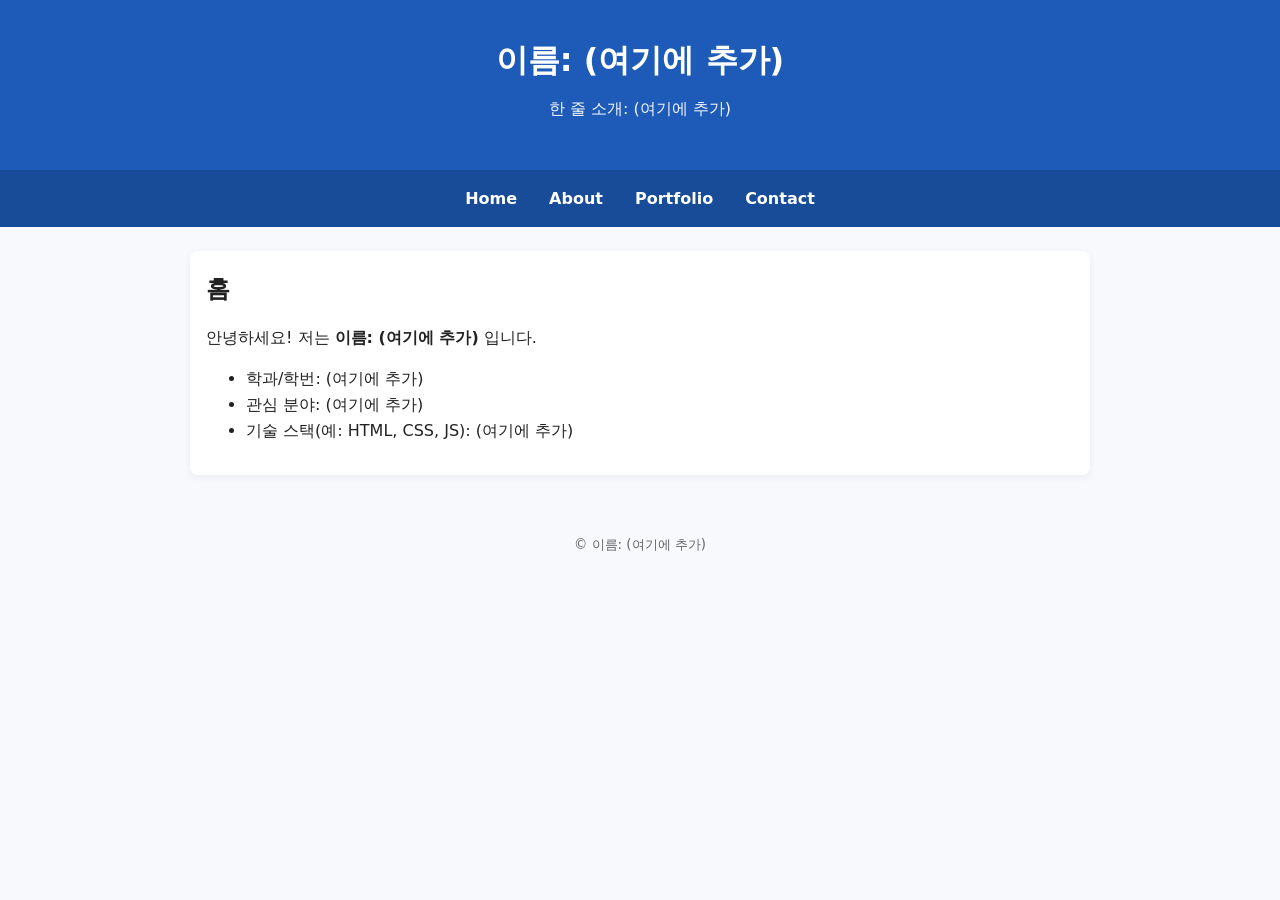
==== index.html @ 0561017e "Add files via upload" ====
<!DOCTYPE html>
<html lang="ko">
<head>
  <meta charset="UTF-8" />
  <meta name="viewport" content="width=device-width, initial-scale=1.0"/>
  <title>인터넷활용 실습 템플릿</title>
  <link rel="stylesheet" href="style.css">
</head>
<body>
<header>
  <h1>이름: (여기에 추가)</h1>
  <p class="subtitle">한 줄 소개: (여기에 추가)</p>
</header>
<nav>
  <a href="index.html">Home</a>
  <a href="about.html">About</a>
  <a href="portfolio.html">Portfolio</a>
  <a href="contact.html">Contact</a>
</nav>
<main class="container">
<section>
  <h2>홈</h2>
  <p>안녕하세요! 저는 <strong>이름: (여기에 추가)</strong> 입니다.</p>
  <ul>
    <li>학과/학번: (여기에 추가)</li>
    <li>관심 분야: (여기에 추가)</li>
    <li>기술 스택(예: HTML, CSS, JS): (여기에 추가)</li>
  </ul>
</section>
</main>
<footer>
  <small>&copy; <span id="year"></span> 이름: (여기에 추가)</small>
</footer>
<script src="script.js"></script>
</body>
</html>
---- style.css ----
/* =============================================================
   색상 테마는 "여기"에서 바꿉니다. (파랑 계열 기본)
   원하는 색상 코드로 아래 4가지만 바꿔보세요.
   ------------------------------------------------------------- */
:root {
  --primary: #1e5bb8;      /* 메인 포인트 색상 */
  --primary-dark: #194c98; /* 호버/진한 포인트 */
  --bg: #f7f9fc;           /* 전체 배경 색 */
  --text: #222222;         /* 본문 글자 색 */
}
/* ============================================================= */

* { box-sizing: border-box; }
body {
  margin: 0;
  font-family: system-ui, -apple-system, "Segoe UI", Roboto, "Noto Sans KR", Arial, sans-serif;
  background: var(--bg);
  color: var(--text);
  line-height: 1.6;
}

header {
  padding: 2rem 1rem;
  text-align: center;
  background: var(--primary);
  color: #ffffff;
}
header .subtitle { margin-top: .25rem; opacity: .95; }

nav {
  background: var(--primary-dark);
  display: flex;
  gap: 1rem;
  padding: .75rem 1rem;
  justify-content: center;
  flex-wrap: wrap;
}
nav a {
  color: #ffffff;
  text-decoration: none;
  font-weight: 600;
  padding: .25rem .5rem;
}
nav a:hover { text-decoration: underline; }

.container {
  max-width: 900px;
  margin: 1.5rem auto;
  padding: 1rem;
  background: #ffffff;
  border-radius: 8px;
  box-shadow: 0 2px 8px rgba(0,0,0,.06);
}

section { margin-bottom: 1rem; }
h1, h2, h3 { margin: .2rem 0 .6rem; }

.contact-form {
  display: grid;
  grid-template-columns: 1fr;
  gap: .5rem;
  margin-top: 1rem;
}
input, textarea {
  width: 100%;
  padding: .6rem;
  border: 1px solid #ddd;
  border-radius: 6px;
  font: inherit;
}
button {
  padding: .6rem .8rem;
  border: none;
  border-radius: 6px;
  background: var(--primary);
  color: #fff;
  cursor: pointer;
  font-weight: 600;
}
button:hover { background: var(--primary-dark); }

footer {
  text-align: center;
  padding: 2rem 1rem;
  color: #666;
}

@media (max-width: 600px) {
  header h1 { font-size: 1.25rem; }
  .container { margin: 1rem; padding: .75rem; }
}
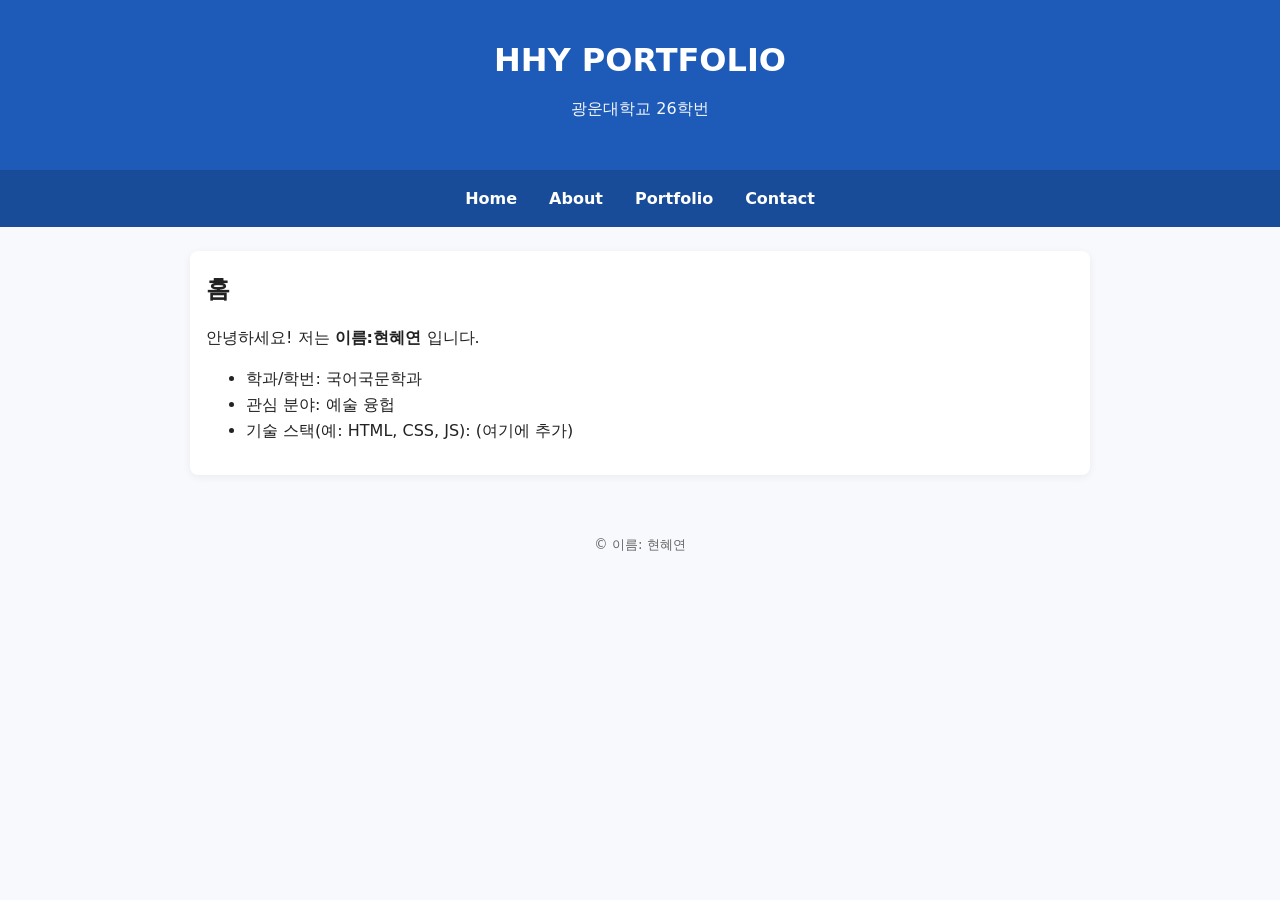
==== commit fd35f14f: "Update index.html" ====
--- a/index.html
+++ b/index.html
@@ -8,8 +8,8 @@
 </head>
 <body>
 <header>
-  <h1>이름: (여기에 추가)</h1>
-  <p class="subtitle">한 줄 소개: (여기에 추가)</p>
+  <h1>HHY PORTFOLIO</h1>
+  <p class="subtitle"> 광운대학교 26학번 </p>
 </header>
 <nav>
   <a href="index.html">Home</a>
@@ -20,16 +20,16 @@
 <main class="container">
 <section>
   <h2>홈</h2>
-  <p>안녕하세요! 저는 <strong>이름: (여기에 추가)</strong> 입니다.</p>
+  <p>안녕하세요! 저는 <strong>이름:현혜연 </strong> 입니다.</p>
   <ul>
-    <li>학과/학번: (여기에 추가)</li>
-    <li>관심 분야: (여기에 추가)</li>
+    <li>학과/학번: 국어국문학과 </li>
+    <li>관심 분야: 예술 융헙 </li>
     <li>기술 스택(예: HTML, CSS, JS): (여기에 추가)</li>
   </ul>
 </section>
 </main>
 <footer>
-  <small>&copy; <span id="year"></span> 이름: (여기에 추가)</small>
+  <small>&copy; <span id="year"></span> 이름: 현혜연 </small>
 </footer>
 <script src="script.js"></script>
 </body>
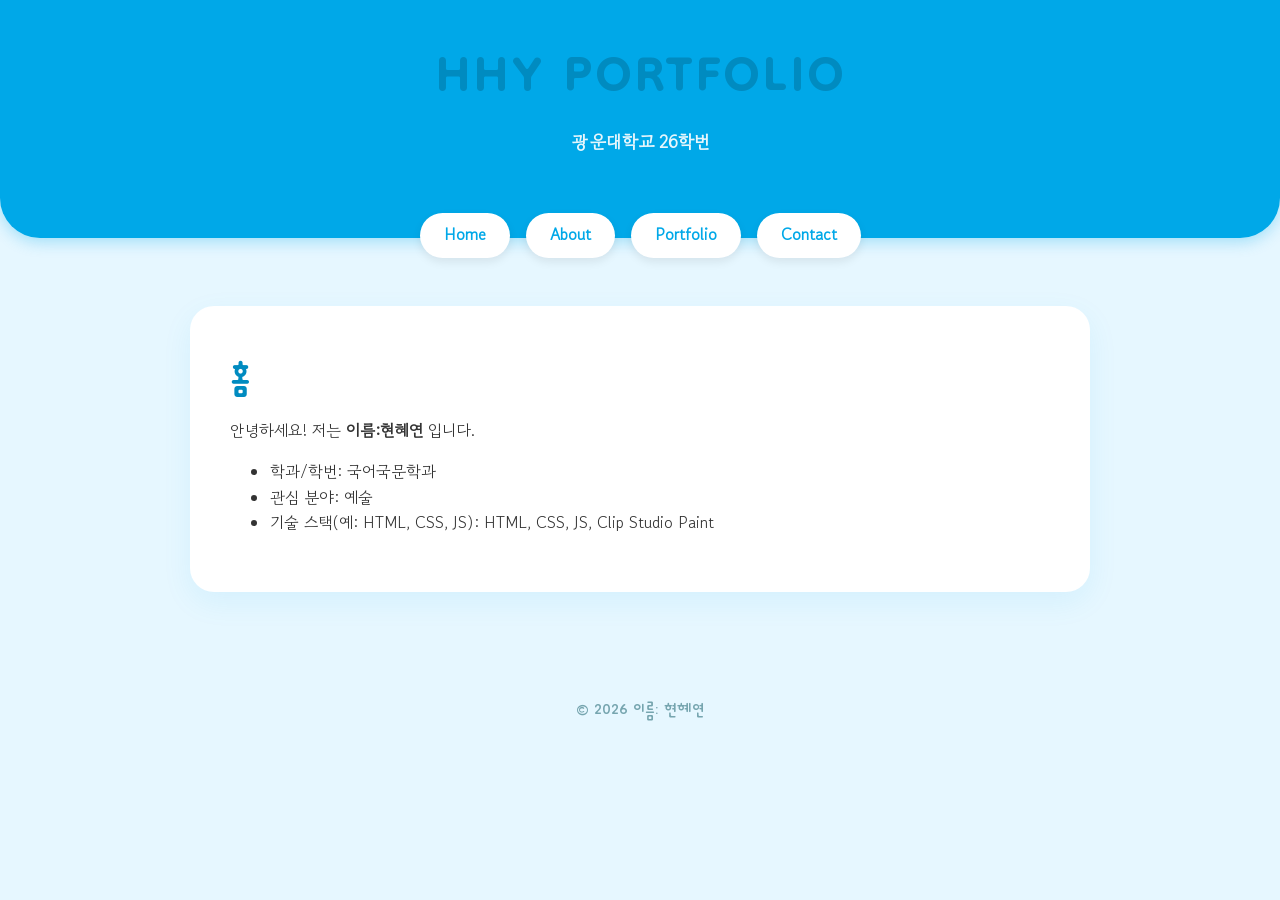
==== commit 654b1fe5: "Update index.html" ====
--- a/index.html
+++ b/index.html
@@ -23,8 +23,8 @@
   <p>안녕하세요! 저는 <strong>이름:현혜연 </strong> 입니다.</p>
   <ul>
     <li>학과/학번: 국어국문학과 </li>
-    <li>관심 분야: 예술 융헙 </li>
-    <li>기술 스택(예: HTML, CSS, JS): (여기에 추가)</li>
+    <li>관심 분야: 예술 </li>
+    <li>기술 스택(예: HTML, CSS, JS): HTML, CSS, JS, Clip Studio Paint </li>
   </ul>
 </section>
 </main>
--- a/style.css
+++ b/style.css
@@ -1,91 +1,217 @@
-/* =============================================================
-   색상 테마는 "여기"에서 바꿉니다. (파랑 계열 기본)
-   원하는 색상 코드로 아래 4가지만 바꿔보세요.
-   ------------------------------------------------------------- */
+@import url('https://fonts.googleapis.com/css2?family=Dongle:wght@400;700&family=Gowun+Dodum&family=IBM+Plex+Sans+KR:wght@400;600&display=swap');
+
 :root {
-  --primary: #1e5bb8;      /* 메인 포인트 색상 */
-  --primary-dark: #194c98; /* 호버/진한 포인트 */
-  --bg: #f7f9fc;           /* 전체 배경 색 */
-  --text: #222222;         /* 본문 글자 색 */
-}
-/* ============================================================= */
+  /* 쨍하고 청량한 하늘색 (이미지 컬러 참고) */
+  --primary: #00a8e8;       
+  --primary-dark: #008bc0;  
+  --bg: #e6f7ff; /* 아주 연한 파스텔 하늘색 배경 */
+  --text: #333333;          
+  --white: #ffffff;
+}
 
 * { box-sizing: border-box; }
+
 body {
   margin: 0;
-  font-family: system-ui, -apple-system, "Segoe UI", Roboto, "Noto Sans KR", Arial, sans-serif;
+  font-family: "Gowun Dodum", "Segoe UI", Roboto, sans-serif;
   background: var(--bg);
   color: var(--text);
   line-height: 1.6;
-}
-
+  overflow-x: hidden;
+}
+
+/* 헤더: 쨍한 파란 바탕에 흰색 굵은 글씨 */
 header {
-  padding: 2rem 1rem;
+  padding: 3rem 1rem 4rem;
   text-align: center;
   background: var(--primary);
-  color: #ffffff;
-}
-header .subtitle { margin-top: .25rem; opacity: .95; }
-
+  color: var(--white);
+  /* 지붕 느낌을 주기 위해 하단을 둥글게 처리 */
+  border-bottom-left-radius: 40px;
+  border-bottom-right-radius: 40px;
+  box-shadow: 0 4px 15px rgba(0, 168, 232, 0.3);
+}
+
+header h1 {
+  font-family: 'Dongle', sans-serif;
+  font-weight: 700;
+  font-size: 5rem; /* 둥글고 굵은 폰트를 큼직하게 배치 */
+  margin: 0;
+  line-height: 0.8;
+  letter-spacing: 2px;
+}
+
+header .subtitle { 
+  margin-top: 1rem; 
+  opacity: 0.9; 
+  font-weight: 600;
+  font-size: 1.1rem;
+}
+
+/* 네비게이션: 독립된 둥근 버튼들로 귀엽게 배치 */
 nav {
-  background: var(--primary-dark);
   display: flex;
   gap: 1rem;
-  padding: .75rem 1rem;
+  padding: 0 1rem;
   justify-content: center;
   flex-wrap: wrap;
-}
+  margin-top: -25px; /* 헤더 위로 살짝 걸치게 끌어올림 */
+  position: relative;
+  z-index: 10;
+}
+
 nav a {
-  color: #ffffff;
+  background: var(--white);
+  color: var(--primary);
   text-decoration: none;
-  font-weight: 600;
-  padding: .25rem .5rem;
-}
-nav a:hover { text-decoration: underline; }
-
+  font-weight: 700;
+  padding: 0.6rem 1.5rem;
+  border-radius: 25px; /* 완전히 둥근 캡슐 형태 */
+  box-shadow: 0 4px 10px rgba(0,0,0,0.08);
+  transition: all 0.3s cubic-bezier(0.25, 0.8, 0.25, 1);
+}
+
+nav a:hover { 
+  background: var(--primary);
+  color: var(--white);
+  transform: translateY(-5px); /* 마우스 올리면 통통 튀어오름 */
+  box-shadow: 0 8px 15px rgba(0, 168, 232, 0.4);
+}
+
+/* 본문 컨테이너: 하얀 집 같은 박스 */
 .container {
   max-width: 900px;
-  margin: 1.5rem auto;
-  padding: 1rem;
-  background: #ffffff;
-  border-radius: 8px;
-  box-shadow: 0 2px 8px rgba(0,0,0,.06);
-}
-
-section { margin-bottom: 1rem; }
-h1, h2, h3 { margin: .2rem 0 .6rem; }
+  margin: 3rem auto;
+  padding: 2.5rem;
+  background: var(--white);
+  border-radius: 24px; 
+  box-shadow: 0 10px 30px rgba(0, 168, 232, 0.08); 
+}
+
+h1, h2, h3 { 
+  font-family: 'Dongle', sans-serif;
+  font-size: 3rem;
+  margin: 0.5rem 0 1rem;
+  color: var(--primary-dark);
+  line-height: 1;
+}
 
 .contact-form {
   display: grid;
   grid-template-columns: 1fr;
-  gap: .5rem;
+  gap: 1rem;
   margin-top: 1rem;
 }
+
 input, textarea {
   width: 100%;
-  padding: .6rem;
-  border: 1px solid #ddd;
-  border-radius: 6px;
+  padding: 0.8rem;
+  border: 2px solid #b3e5fc; 
+  border-radius: 12px; 
   font: inherit;
-}
+  background-color: #fafdfc;
+  transition: border-color 0.3s;
+}
+
+input:focus, textarea:focus {
+  outline: none;
+  border-color: var(--primary); 
+}
+
 button {
-  padding: .6rem .8rem;
+  padding: 0.8rem 1.2rem;
   border: none;
-  border-radius: 6px;
+  border-radius: 12px; 
   background: var(--primary);
-  color: #fff;
+  color: var(--white); 
   cursor: pointer;
   font-weight: 600;
-}
-button:hover { background: var(--primary-dark); }
+  font-size: 1.1rem;
+  transition: all 0.2s;
+}
+
+button:hover { 
+  background: var(--primary-dark); 
+  transform: scale(1.05);
+}
 
 footer {
   text-align: center;
-  padding: 2rem 1rem;
-  color: #666;
-}
-
-@media (max-width: 600px) {
-  header h1 { font-size: 1.25rem; }
-  .container { margin: 1rem; padding: .75rem; }
-}
+  padding: 3rem 1rem;
+  color: #76a5af;
+  font-family: 'Dongle', sans-serif;
+  font-size: 1.8rem;
+}
+
+/* =========================================
+   ✨ JS 애니메이션을 위한 유틸리티 클래스
+   ========================================= */
+
+/* 1. 통통 튀는 바운스 효과 */
+.anim-bounce {
+  animation: bounce 0.5s ease-out;
+}
+
+/* 2. 스르륵 나타나는 페이드인 효과 */
+.anim-fade-in {
+  animation: fadeIn 1s ease-in forwards;
+}
+
+/* 3. 아래에서 위로 올라오며 나타나는 슬라이드 업 */
+.anim-slide-up {
+  animation: slideUp 0.8s cubic-bezier(0.25, 0.8, 0.25, 1) forwards;
+  opacity: 0;
+  transform: translateY(40px);
+}
+
+@keyframes bounce {
+  0%, 100% { transform: translateY(0); }
+  50% { transform: translateY(-15px); }
+}
+
+@keyframes fadeIn {
+  from { opacity: 0; }
+  to { opacity: 1; }
+}
+
+@keyframes slideUp {
+  to { opacity: 1; transform: translateY(0); }
+}
+/* =========================================
+   🏠 화면 전환(Page Transition) 오버레이 효과
+   ========================================= */
+.house-transition-overlay {
+  position: fixed;
+  top: 100%; /* 처음엔 화면 아래에 숨겨둠 */
+  left: 0;
+  width: 100%;
+  height: 100vh;
+  background-color: var(--primary); /* 쨍한 하늘색 배경 */
+  z-index: 9999; /* 화면 맨 앞으로 가져오기 */
+  display: flex;
+  justify-content: center;
+  align-items: center;
+  transition: top 0.6s cubic-bezier(0.8, 0, 0.2, 1); /* 부드럽고 빠른 슬라이드 속도 */
+}
+
+/* 링크 클릭 시 화면을 덮는 상태 */
+.house-transition-overlay.active {
+  top: 0; 
+}
+
+/* 새 페이지 로드 후 위로 사라지는 상태 */
+.house-transition-overlay.leaving {
+  top: -100%; 
+}
+
+/* 가운데 집 아이콘 둥둥거리는 효과 */
+.house-icon {
+  width: 120px;
+  height: 120px;
+  animation: floatHouse 1s ease-in-out infinite alternate;
+}
+
+@keyframes floatHouse {
+  from { transform: translateY(10px); }
+  to { transform: translateY(-10px); }
+}
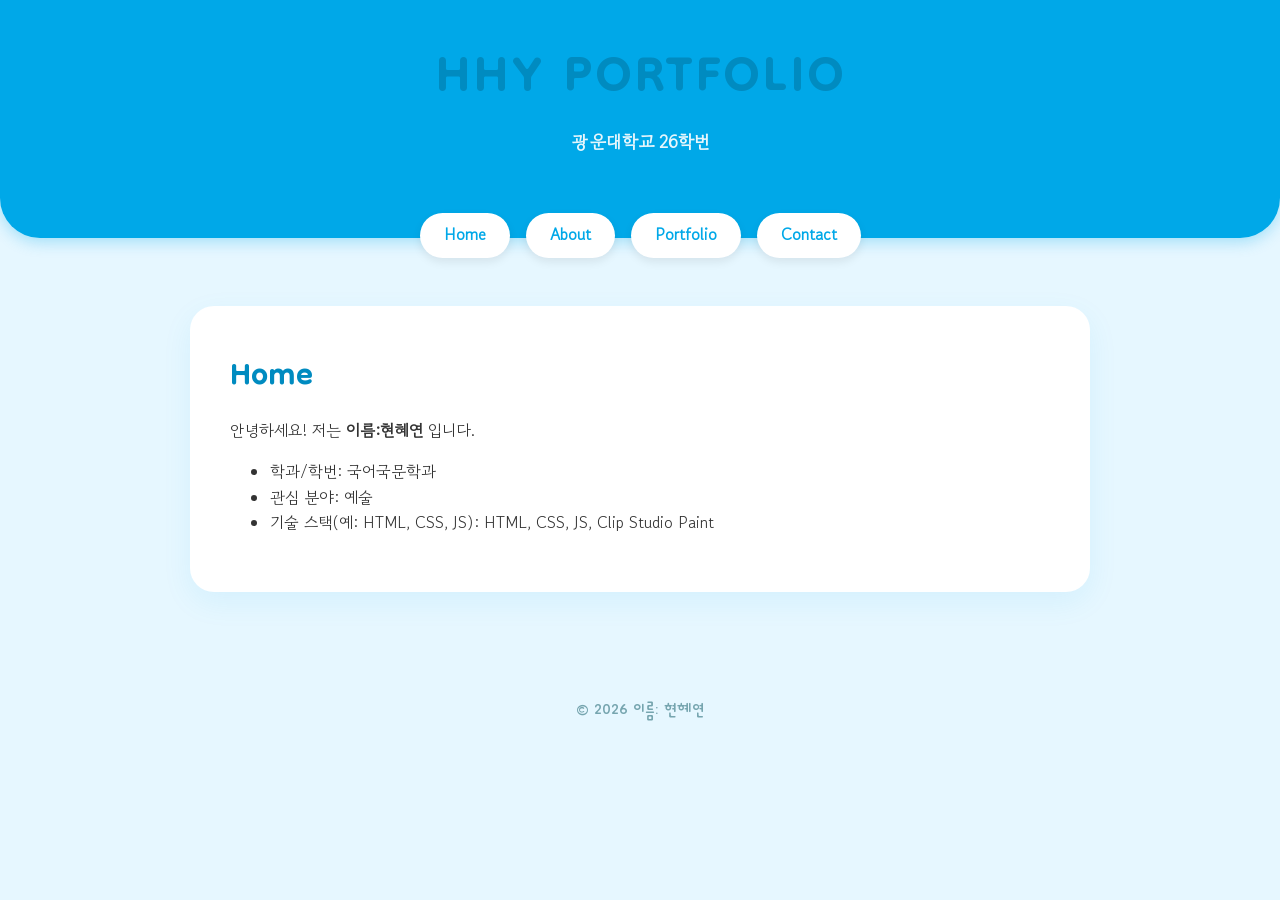
==== commit 3756e187: "Update index.html" ====
--- a/index.html
+++ b/index.html
@@ -19,7 +19,7 @@
 </nav>
 <main class="container">
 <section>
-  <h2>홈</h2>
+  <h2>Home</h2>
   <p>안녕하세요! 저는 <strong>이름:현혜연 </strong> 입니다.</p>
   <ul>
     <li>학과/학번: 국어국문학과 </li>
